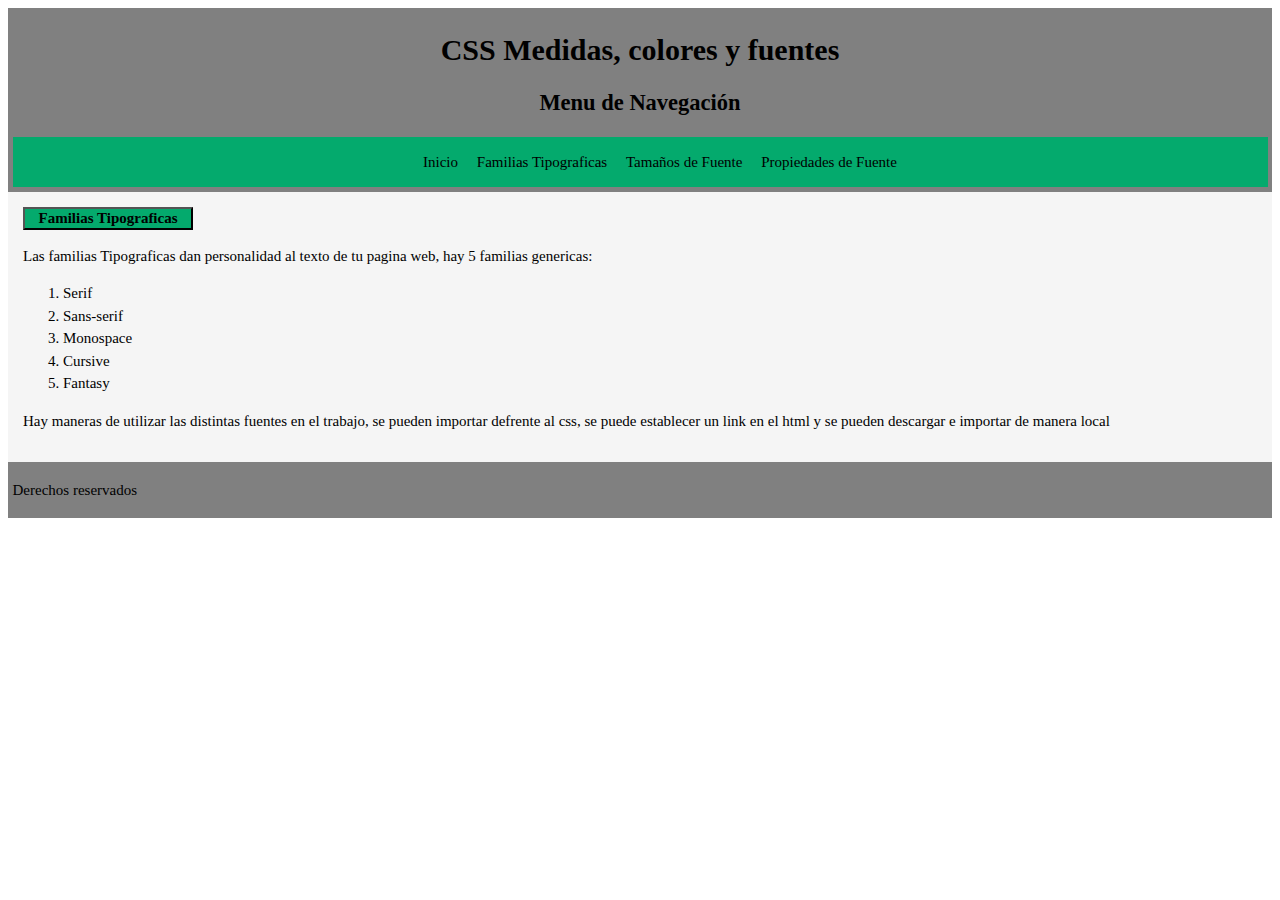
==== familiastipograficas.html @ 09a1786f "Ejercicio 1 de Sem4" ====
<!DOCTYPE html>
<html lang="en">
<head>
    <meta charset="UTF-8">
    <meta name="viewport" content="width=device-width, initial-scale=1.0">
    <title>Ejercicio 1</title>
    <link rel="stylesheet" href="./styles.css">
</head>
<body>
    <header>
        <h1>CSS Medidas, colores y fuentes</h1>
        <h2>Menu de Navegación</h2>
        <nav>
            <ol>
                <a href="./index.html">Inicio</a>
                <a href="./familiastipograficas.html">Familias Tipograficas</a>
                <a href="./tamfuente.html">Tamaños de Fuente</a>
                <a href="./propiedadesfuente.html">Propiedades de Fuente</a>
            </ol>
        </nav>
    </header>
    <main>


        <article>
            <div>
                <button class="button"><a href="./familiastipograficas.html">Familias Tipograficas</a></button>
            </div>
            <p>Las familias Tipograficas dan personalidad al texto de tu pagina web, hay 5 familias genericas: </p>
                <ol>
                    <li>Serif </li>
                    <li>Sans-serif </li>
                    <li>Monospace </li>
                    <li>Cursive</li>
                    <li>Fantasy </li>
                
                </ol>

            <div>
                <p>Hay maneras de utilizar las distintas fuentes en el trabajo, se pueden importar defrente al css, se puede establecer un link en el html y se pueden descargar e importar de manera local</p>
            </div>
        </article>

    </main>
    <footer>
        <p>Derechos reservados</p>
    </footer>
</body>
</html>
---- styles.css ----
*{
    font-family: 'Nunito';
    src: local('./font-family/Nunito-Black.ttf')
}
html{
    font-size: 15px;
}

header{
    background-color: rgb(128, 128, 128);
    padding: 0.3rem;
    text-align: center;
}

h2{
    padding: 0.2rem;
    text-align: center;
}

nav{
    background-color: rgb(4,170,109);
    padding: 0.1rem;
}

a{
    text-decoration: none;
    color: black;
    padding: 0.5rem;
    width: auto;
}

main{

    background-color: whitesmoke;
    padding: 1rem;
    line-height: 1.5;

}
.button{
    background-color: rgb(4,170,109);
    text-align: center;
    font-weight: bold;
    font-size: 1rem;
}

ul p{
    font-size: 0.75rem;
    text-transform: lowercase;
    font-style: italic;
}

footer{
    background-color: rgb(128, 128, 128);
    padding: 0.3rem;
}
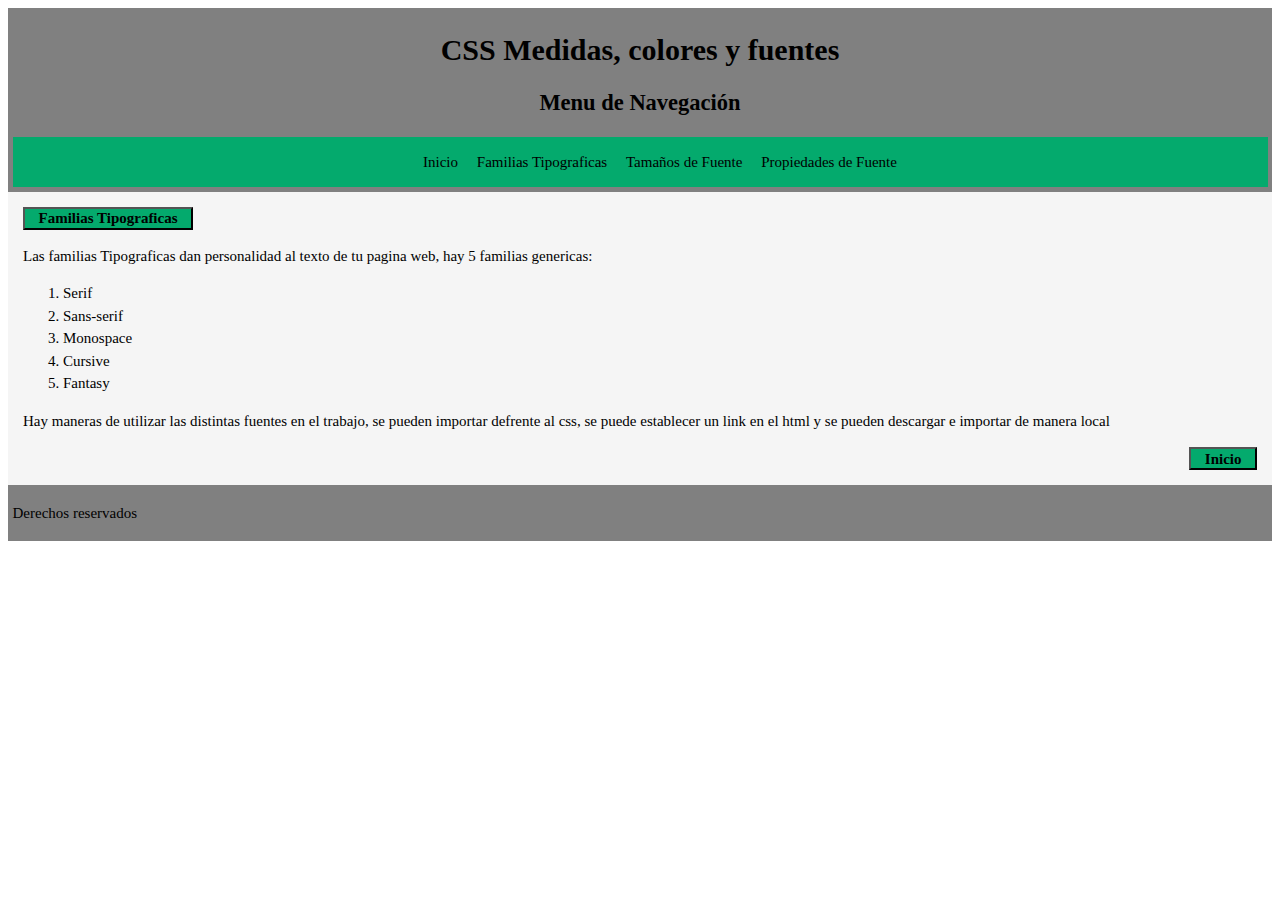
==== commit 164e624b: "Agregar inicio a las otras hojas" ====
--- a/familiastipograficas.html
+++ b/familiastipograficas.html
@@ -41,6 +41,10 @@
             </div>
         </article>
 
+        <div class="buttonRight">
+            <button class="button"><a href="./index.html">Inicio</a></button>
+        </div>
+
     </main>
     <footer>
         <p>Derechos reservados</p>
--- a/styles.css
+++ b/styles.css
@@ -52,4 +52,8 @@
 footer{
     background-color: rgb(128, 128, 128);
     padding: 0.3rem;
+}
+
+.buttonRight{
+    text-align: right;
 }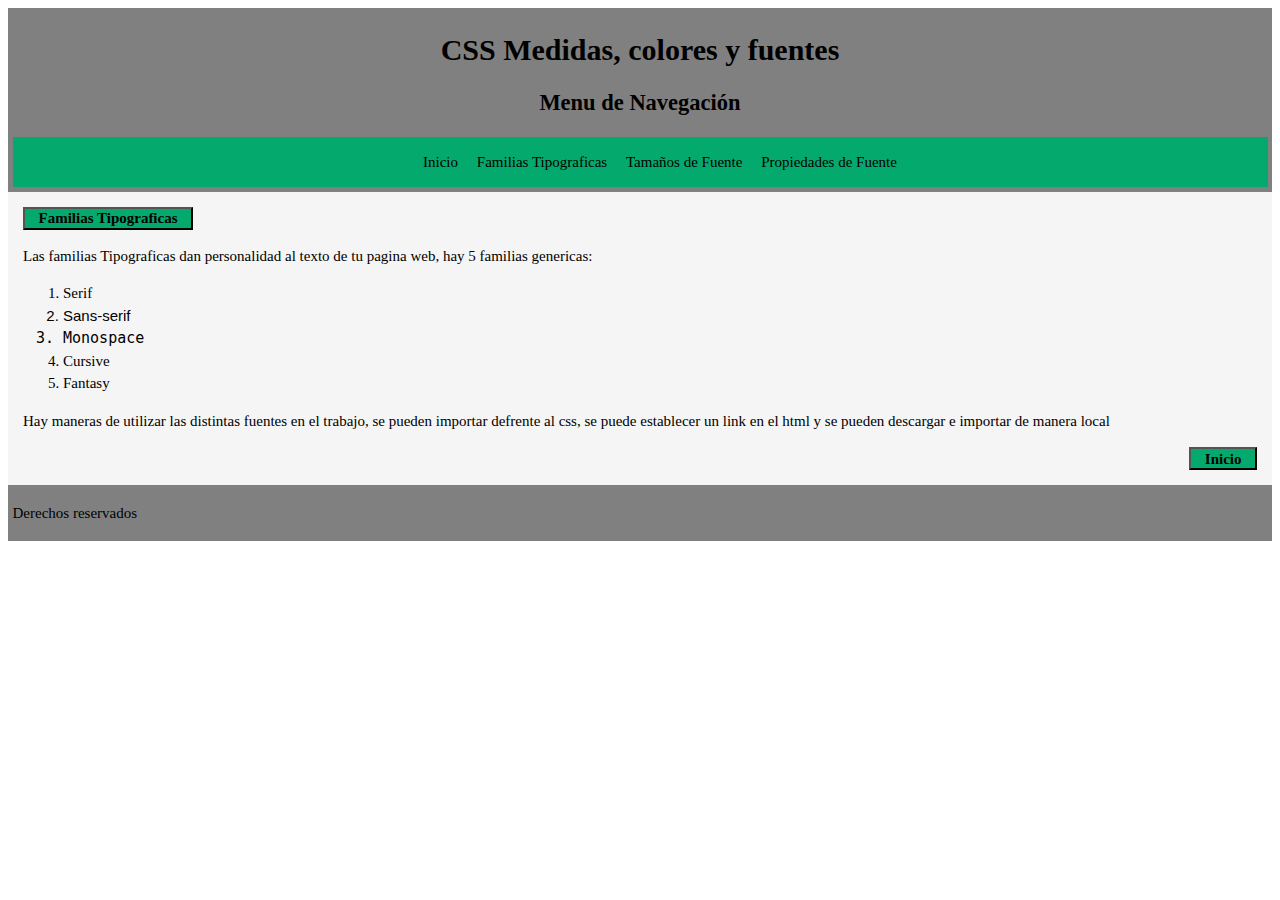
==== commit ddac905c: "Modificando fuentes" ====
--- a/familiastipograficas.html
+++ b/familiastipograficas.html
@@ -28,11 +28,11 @@
             </div>
             <p>Las familias Tipograficas dan personalidad al texto de tu pagina web, hay 5 familias genericas: </p>
                 <ol>
-                    <li>Serif </li>
-                    <li>Sans-serif </li>
-                    <li>Monospace </li>
-                    <li>Cursive</li>
-                    <li>Fantasy </li>
+                    <li style="font-family: serif">Serif </li>
+                    <li style="font-family: sans-serif;">Sans-serif </li>
+                    <li style="font-family: monospace;">Monospace </li>
+                    <li style="font-family: cursive;">Cursive</li>
+                    <li style="font-family: fantasy;">Fantasy </li>
                 
                 </ol>
 
